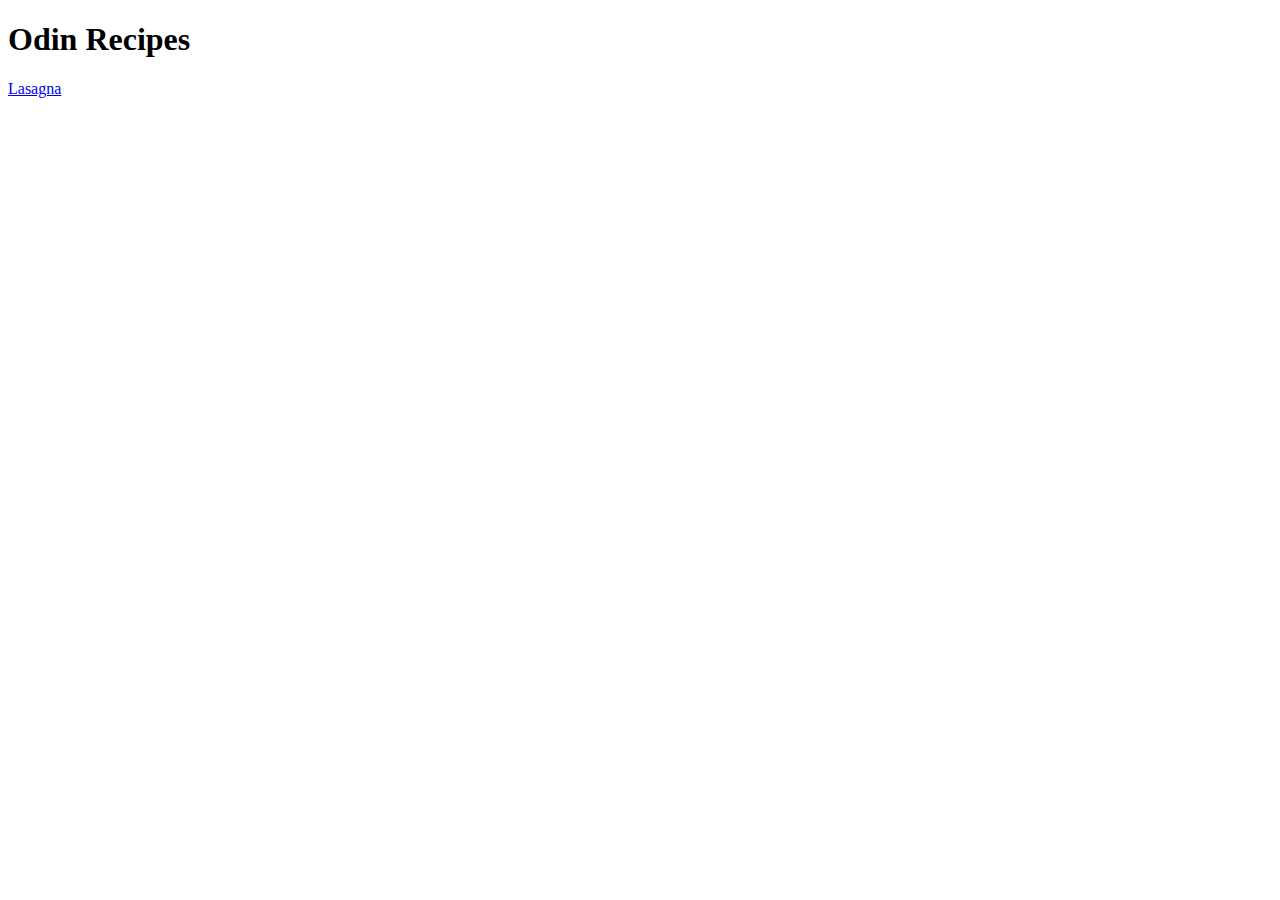
==== index.html @ 8cb0e34a "added recipe lasagna" ====
<!DOCTYPE html>
<html lang="en">
<head>
  <meta charset="UTF-8">
  <meta name="viewport" content="width=device-width, initial-scale=1.0">
  <title>Odin Recipes</title>
</head>
<body>
  <h1>Odin Recipes</h1>
  <a href="./recipes/lasagna.html">Lasagna</a>
</body>
</html>
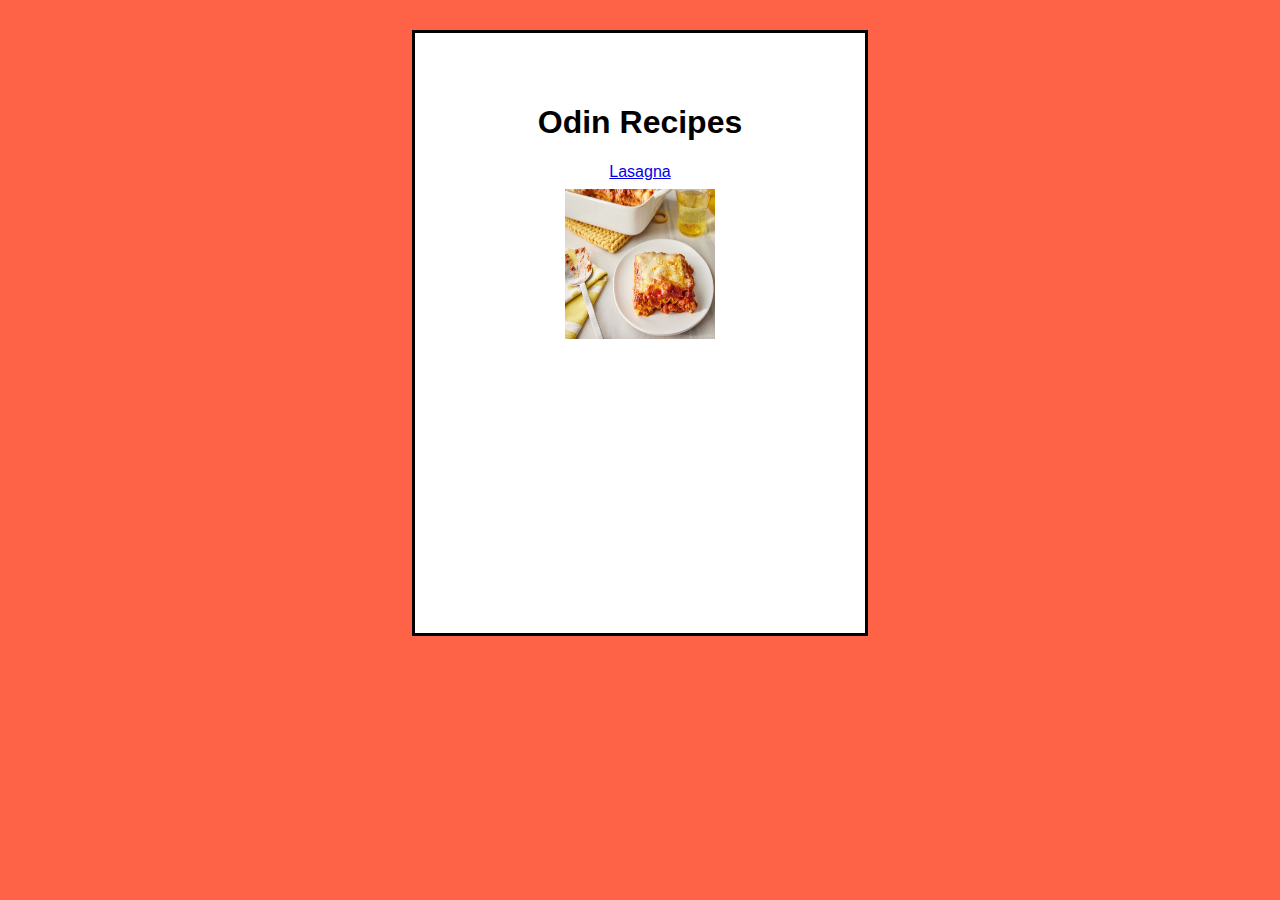
==== commit 44f7be63: "added some bad css" ====
--- a/index.html
+++ b/index.html
@@ -4,9 +4,13 @@
   <meta charset="UTF-8">
   <meta name="viewport" content="width=device-width, initial-scale=1.0">
   <title>Odin Recipes</title>
+  <link rel="stylesheet" href="style.css">
 </head>
 <body>
-  <h1>Odin Recipes</h1>
-  <a href="./recipes/lasagna.html">Lasagna</a>
+  <div class="content">  
+    <h1>Odin Recipes</h1>
+    <a href="./recipes/lasagna.html">Lasagna</a> 
+    <img class="lasagna" src="./images/Lasagna.png" alt="lasagna" height="150" width="150">
+  </div>
 </body>
 </html>--- a/style.css
+++ b/style.css
@@ -0,0 +1,19 @@
+body{
+  background-color: tomato;
+  font-family: Arial, Helvetica, sans-serif;
+  box-sizing: border-box;
+  margin-top: 30px;
+}
+.content{
+  background-color: white;
+  border: 3px black solid;
+  text-align: center;
+  padding: 50px;
+  margin: auto;
+  width: 350px;
+  height: 500px;
+}
+.lasagna{
+  display: block;
+  margin: 8px auto;
+}